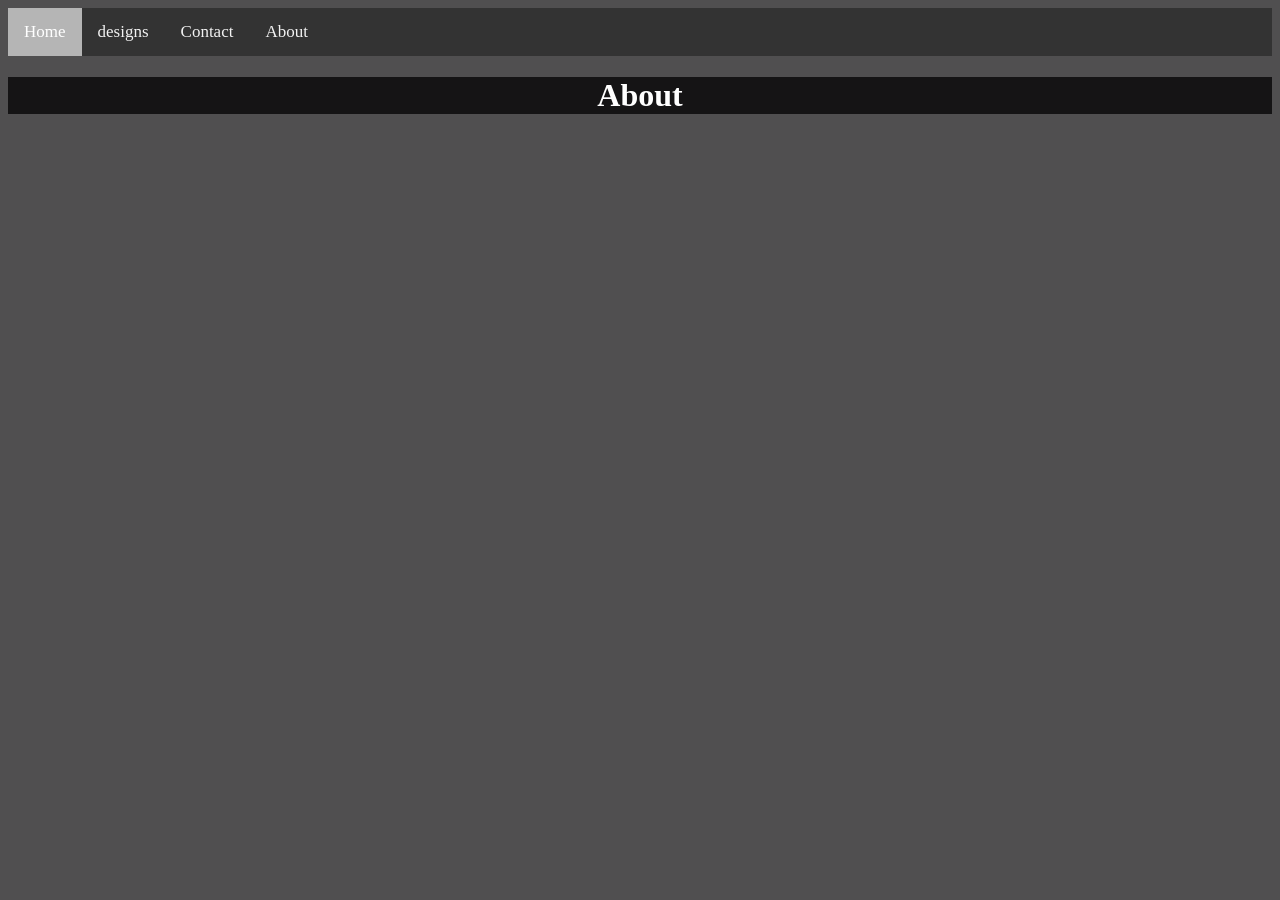
==== about.html @ 79b890e1 "oopps" ====
<html>
  <div class="topnav">
  <a class="active" href="home.html">Home</a>
  <a href="designs.html">designs</a>
  <a href="contact.html">Contact</a>
  <a href="about.html">About</a>
</div>
    <link rel="stylesheet" href="sstyl.css">
  <head>
    <title> About </title>

    <h1> About </h1>
    </head>
</html>
---- sstyl.css ----
h1 {
    background-color:#151415ff;
    text-align:center;
    color:white
}
html {
    background-color: #504f50ff;
}

/* Add a black background color to the top navigation */
.topnav {
  background-color: #333;
  overflow: hidden;
}

/* Style the links inside the navigation bar */
.topnav a {
  float: left;
  color: #f2f2f2;
  text-align: center;
  padding: 14px 16px;
  text-decoration: none;
  font-size: 17px;
}

/* Change the color of links on hover */
.topnav a:hover {
  background-color: #ddd;
  color: black;
}

/* Add a color to the active/current link */
.topnav a.active {
  background-color: #b5b5b5ff;
  color: white;
}
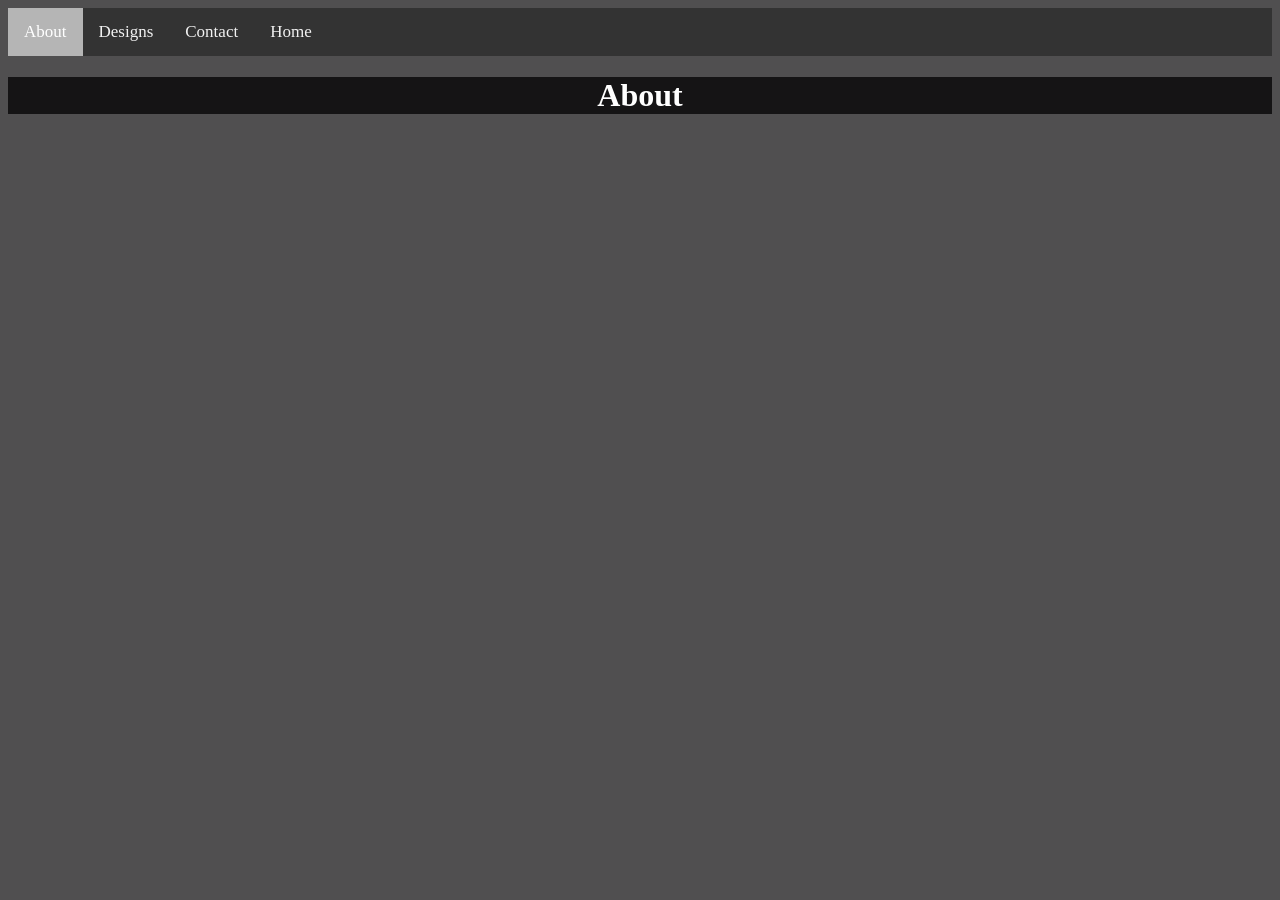
==== commit f42a7dfe: "updated taskbar" ====
--- a/about.html
+++ b/about.html
@@ -1,9 +1,9 @@
 <html>
   <div class="topnav">
-  <a class="active" href="home.html">Home</a>
-  <a href="designs.html">designs</a>
+  <a class="active" href="about.html">About</a>
+  <a href="designs.html">Designs</a>
   <a href="contact.html">Contact</a>
-  <a href="about.html">About</a>
+  <a href="home.html">Home</a>
 </div>
     <link rel="stylesheet" href="sstyl.css">
   <head>
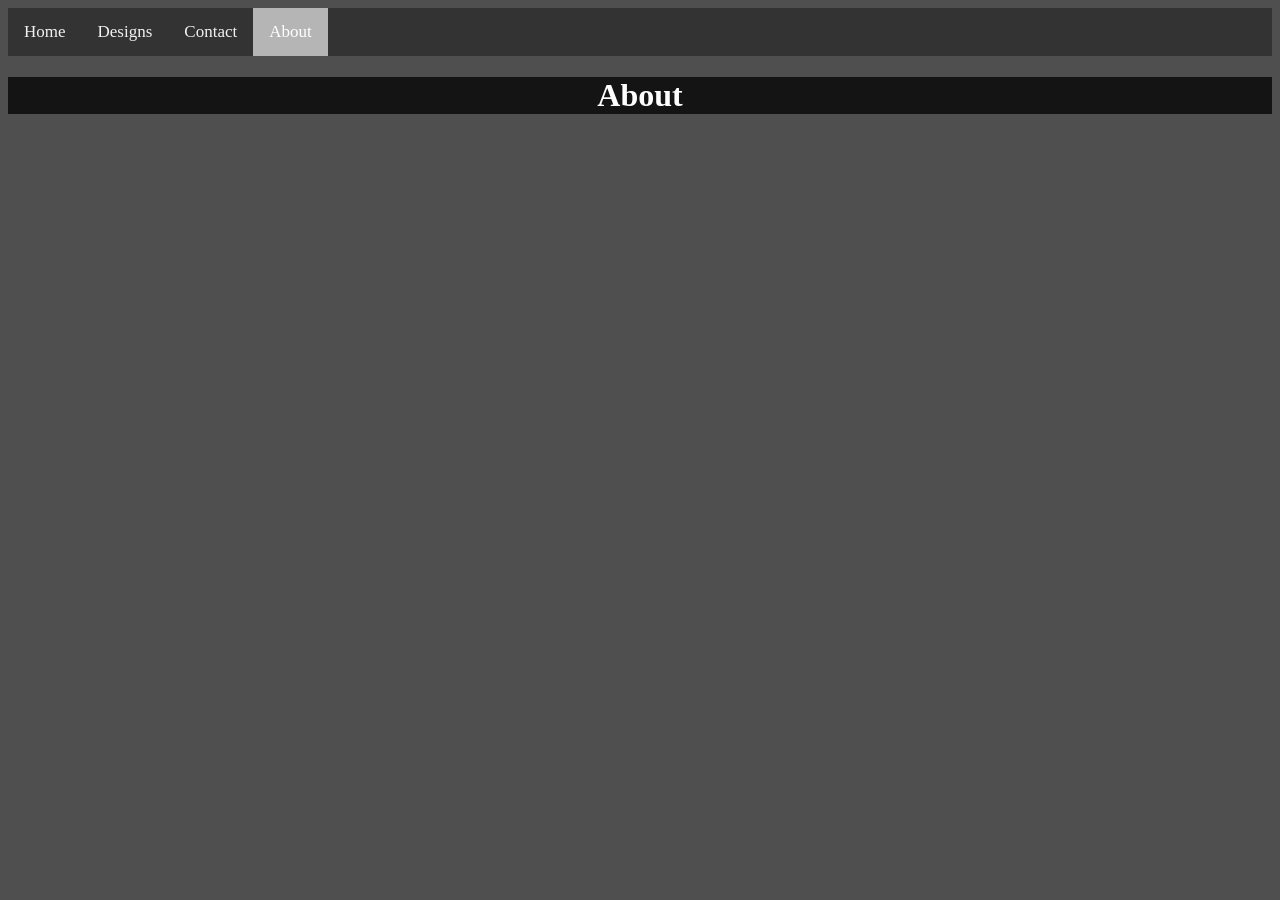
==== commit 0adb45e1: "fixed tskbar ong" ====
--- a/about.html
+++ b/about.html
@@ -1,9 +1,9 @@
 <html>
   <div class="topnav">
-  <a class="active" href="about.html">About</a>
+  <a href="home.html">Home</a>
   <a href="designs.html">Designs</a>
   <a href="contact.html">Contact</a>
-  <a href="home.html">Home</a>
+  <a class="active" href="about.html">About</a>
 </div>
     <link rel="stylesheet" href="sstyl.css">
   <head>
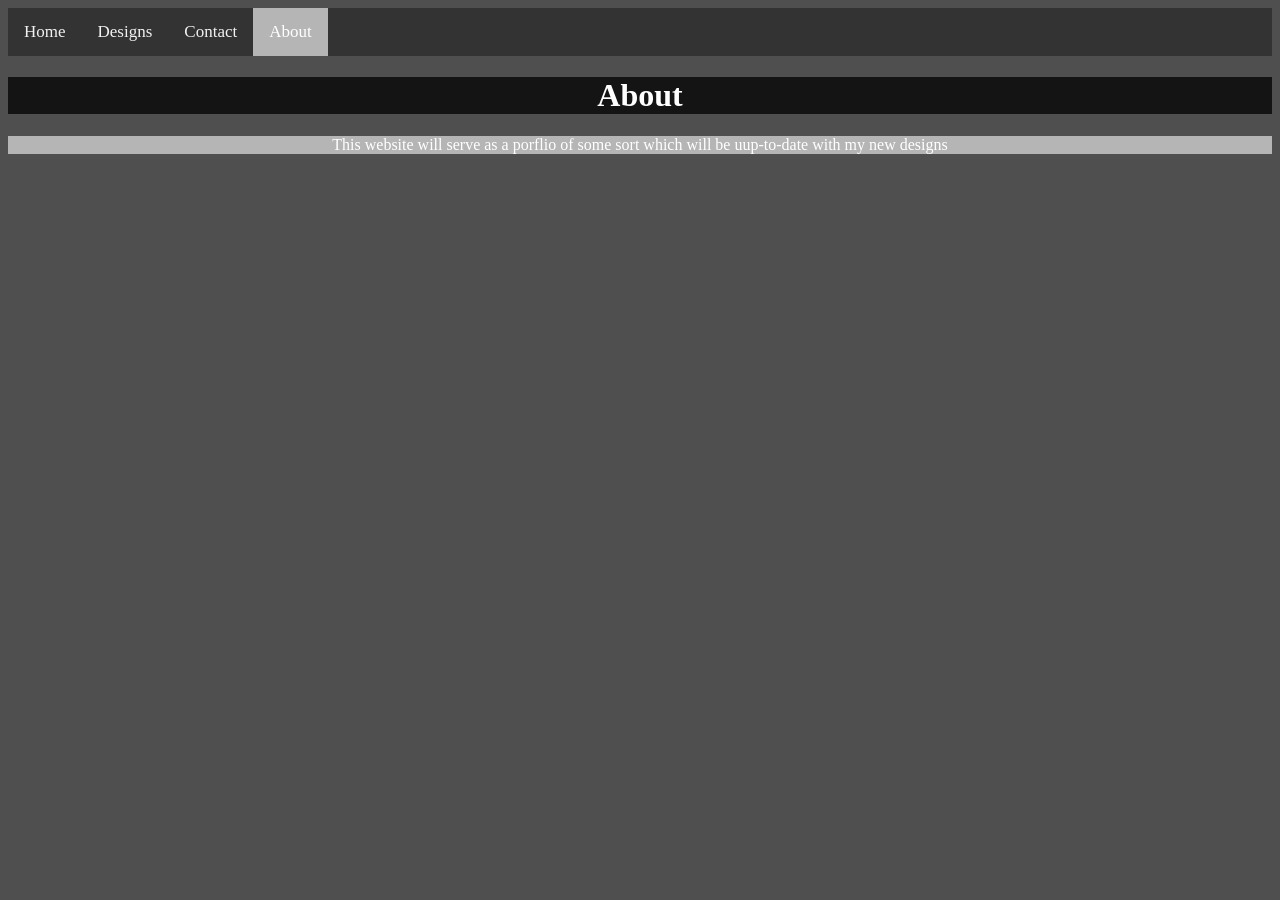
==== commit f0e01b75: "updated about" ====
--- a/about.html
+++ b/about.html
@@ -5,10 +5,13 @@
   <a href="contact.html">Contact</a>
   <a class="active" href="about.html">About</a>
 </div>
-    <link rel="stylesheet" href="sstyl.css">
+    <link rel="stylesheet" href="about.css">
   <head>
     <title> About </title>
 
     <h1> About </h1>
     </head>
-</html>+
+    <body> <div class = "abp"> <p> This website will serve as a porflio of some sort 
+        which will be uup-to-date with my new designs </p> </div>
+    </body>
--- a/about.css
+++ b/about.css
@@ -0,0 +1,42 @@
+h1 {
+    background-color:#151415ff;
+    text-align:center;
+    color:white
+}
+html {
+    background-color: #504f50ff;
+}
+
+/* Add a black background color to the top navigation */
+.topnav {
+  background-color: #333;
+  overflow: hidden;
+}
+
+/* Style the links inside the navigation bar */
+.topnav a {
+  float: left;
+  color: #f2f2f2;
+  text-align: center;
+  padding: 14px 16px;
+  text-decoration: none;
+  font-size: 17px;
+}
+
+/* Change the color of links on hover */
+.topnav a:hover {
+  background-color: #ddd;
+  color: black;
+}
+
+/* Add a color to the active/current link */
+.topnav a.active {
+  background-color: #b5b5b5ff;
+  color: white;
+}
+
+.abp {
+    text-align:center;
+    background-color:#b5b5b5ff;
+    color:white;
+}
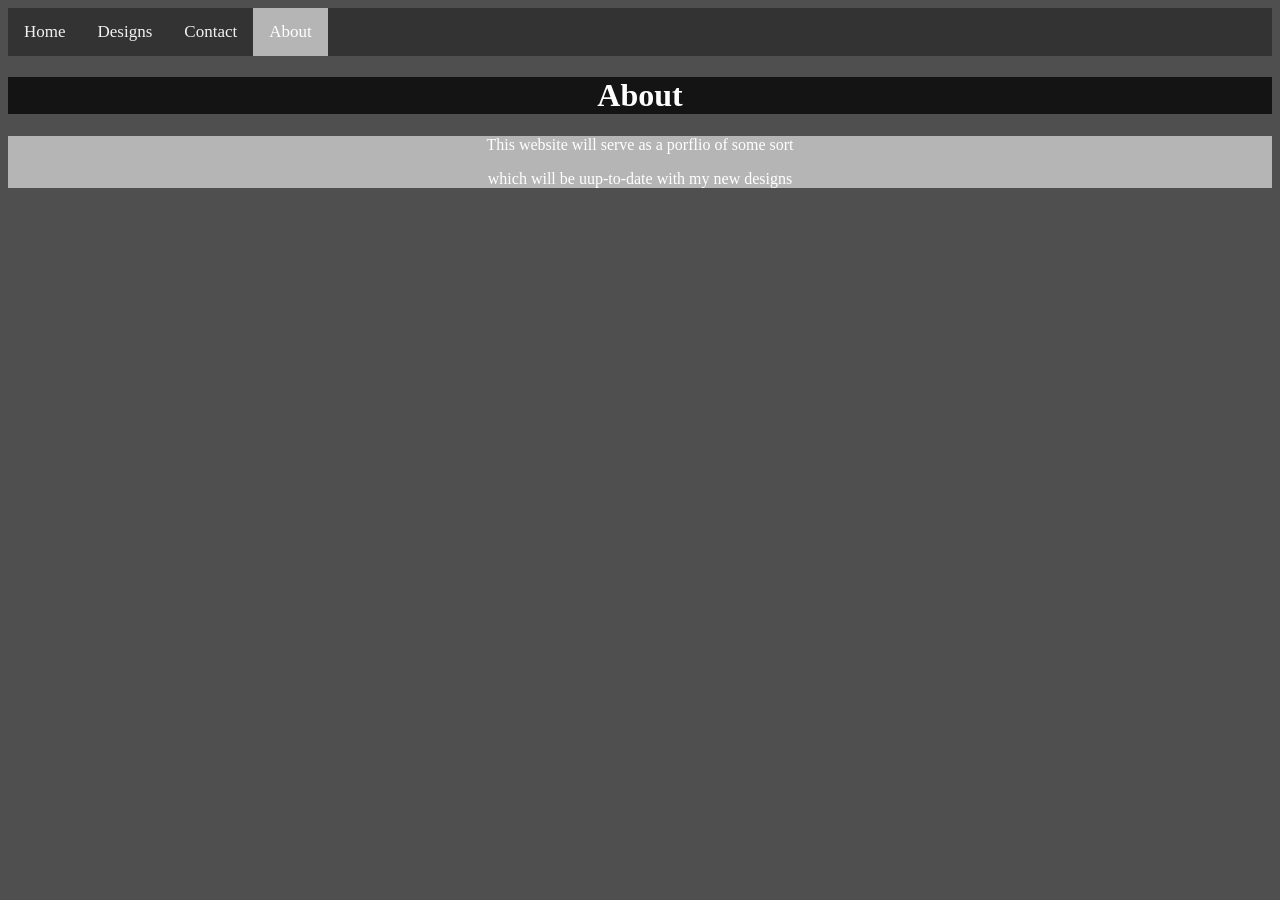
==== commit 36d9522c: "indent" ====
--- a/about.html
+++ b/about.html
@@ -13,5 +13,7 @@
     </head>
 
     <body> <div class = "abp"> <p> This website will serve as a porflio of some sort 
-        which will be uup-to-date with my new designs </p> </div>
+         </p> 
+        <p>which will be uup-to-date with my new designs</p>
+        </div>
     </body>
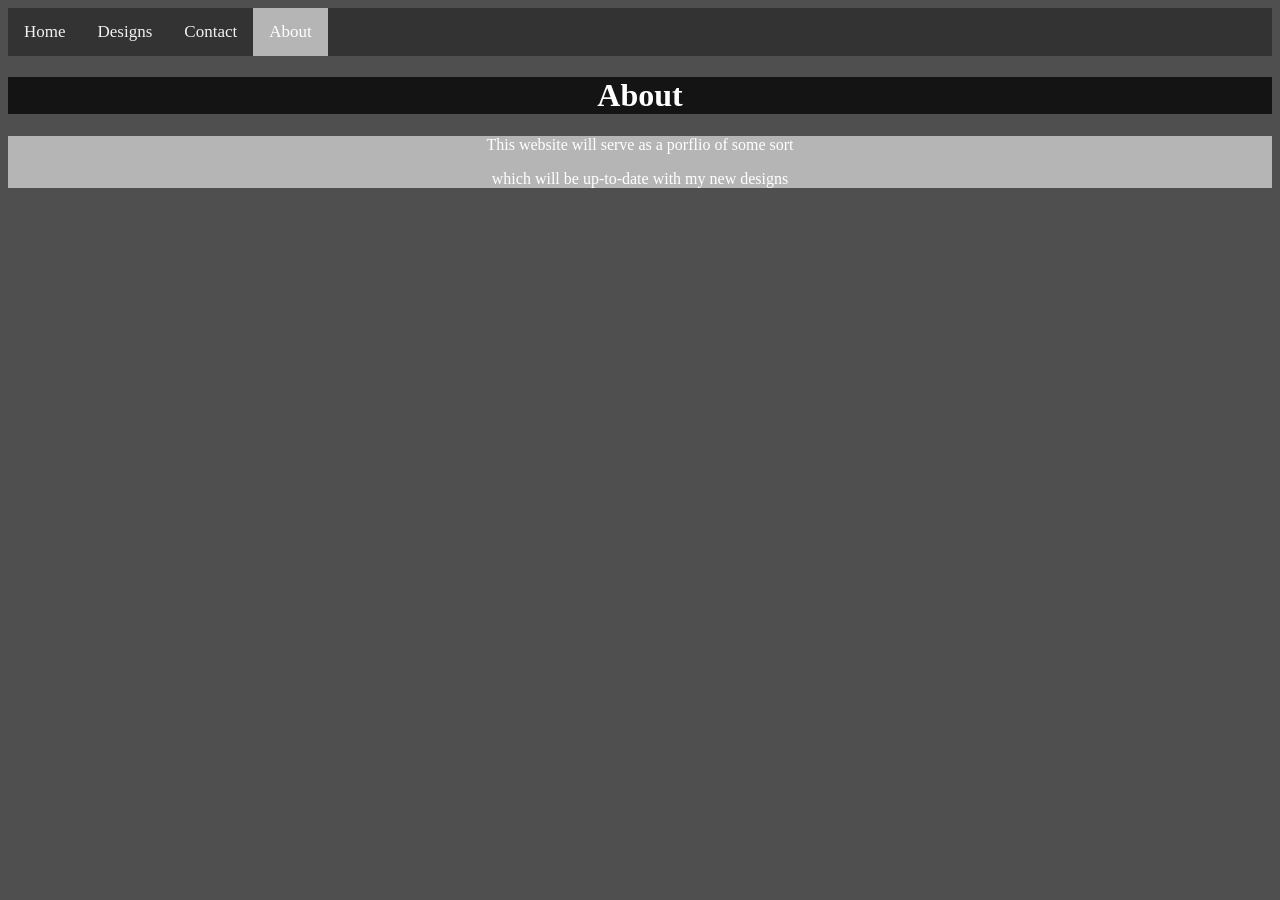
==== commit eb36bbf9: "text errors fixed" ====
--- a/about.html
+++ b/about.html
@@ -1,6 +1,6 @@
 <html>
   <div class="topnav">
-  <a href="home.html">Home</a>
+  <a href="index.html">Home</a>
   <a href="designs.html">Designs</a>
   <a href="contact.html">Contact</a>
   <a class="active" href="about.html">About</a>
@@ -14,6 +14,6 @@
 
     <body> <div class = "abp"> <p> This website will serve as a porflio of some sort 
          </p> 
-        <p>which will be uup-to-date with my new designs</p>
+        <p>which will be up-to-date with my new designs</p>
         </div>
     </body>
